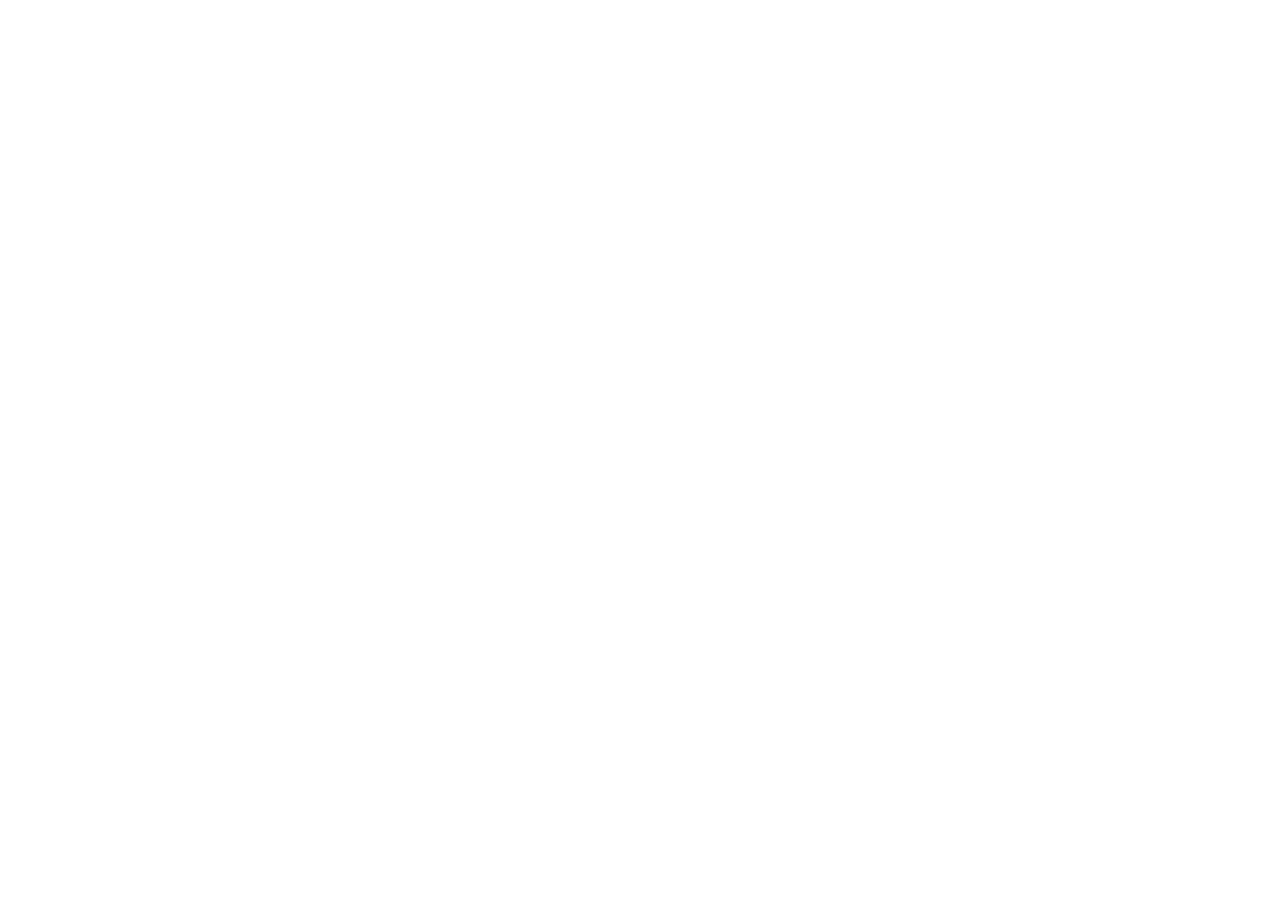
==== scoreboard.html @ c4a33415 "Added initial file structuring and HTML structure." ====
<!DOCTYPE html>
<html lang="en">
<head>
    <meta charset="UTF-8">
    <meta name="viewport" content="width=device-width, initial-scale=1.0">
    <link rel="stylesheet" href="css/styles.css">
    <title>Document</title>
</head>
<body>



    
<script src="javascript/script.js"></script>
</body>
</html>
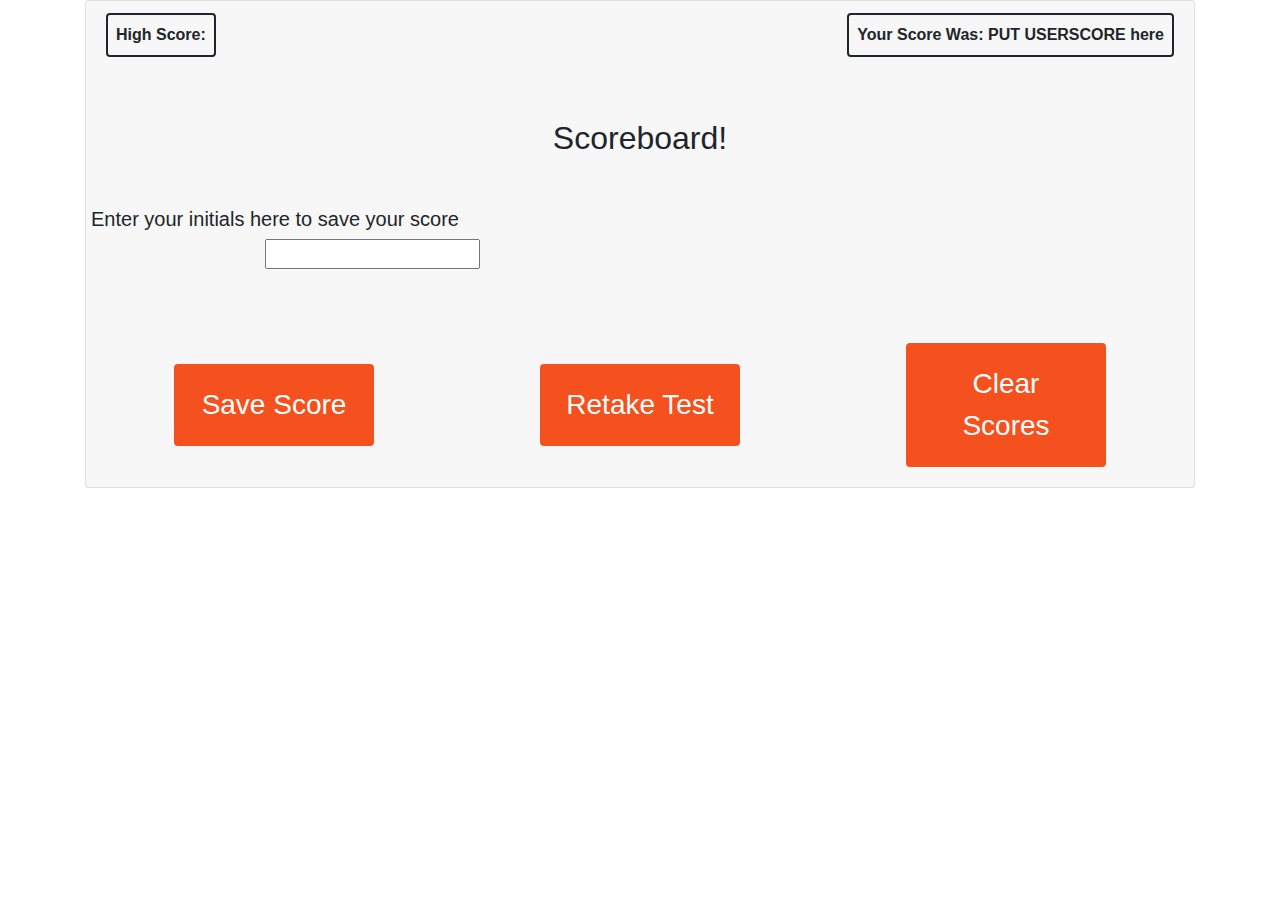
==== commit 0caee97b: "Retooled timer function. Set up scaffolding for scoreboard." ====
--- a/scoreboard.html
+++ b/scoreboard.html
@@ -3,14 +3,43 @@
 <head>
     <meta charset="UTF-8">
     <meta name="viewport" content="width=device-width, initial-scale=1.0">
+    <link rel="stylesheet" href="https://stackpath.bootstrapcdn.com/bootstrap/4.5.2/css/bootstrap.min.css" integrity="sha384-JcKb8q3iqJ61gNV9KGb8thSsNjpSL0n8PARn9HuZOnIxN0hoP+VmmDGMN5t9UJ0Z" crossorigin="anonymous">
+    <script src="https://code.jquery.com/jquery-3.5.1.slim.min.js" integrity="sha384-DfXdz2htPH0lsSSs5nCTpuj/zy4C+OGpamoFVy38MVBnE+IbbVYUew+OrCXaRkfj" crossorigin="anonymous"></script>
+    <script src="https://cdn.jsdelivr.net/npm/popper.js@1.16.1/dist/umd/popper.min.js" integrity="sha384-9/reFTGAW83EW2RDu2S0VKaIzap3H66lZH81PoYlFhbGU+6BZp6G7niu735Sk7lN" crossorigin="anonymous"></script>
+    <script src="https://stackpath.bootstrapcdn.com/bootstrap/4.5.2/js/bootstrap.min.js" integrity="sha384-B4gt1jrGC7Jh4AgTPSdUtOBvfO8shuf57BaghqFfPlYxofvL8/KUEfYiJOMMV+rV" crossorigin="anonymous"></script>
+
     <link rel="stylesheet" href="css/styles.css">
     <title>Document</title>
 </head>
 <body>
+<div class="container">
+    <div class="card">
+        <div class="card-header">
+            <div class="display-box left" id="scorebox">
+                High Score:
+            </div>
+            <div class="right display-box" id="timer">Your Score Was: <span id="time">PUT USERSCORE here</span>
+            </div>
+        </div>
+        <div class="card-body">
+            <div class="container" id="question-box-container"><h2 class="question-box" id="question-box">Scoreboard!</h2></div>
+            <div class="row" id="question-box-container">
+                <h5>Enter your initials here to save your score</h5>
+                <input type="text" class="left-padded"/>
+            </div>
+            <div class="row"></div>
+            <div class="row"></div>
+            <div class="row"></div>
+            <div class="row"><br><div id="snackbar"></div><br></div>
+            <div class="row">
+                <button class="continue-button" id="save-button" style="vertical-align:middle"><span id="buttonText">Save Score</span></button>
+                <button class="continue-button" id="retake-button" style="vertical-align:middle"><span id="buttonText">Retake Test</span></button>
+                <button class="continue-button" id="clear-scores-button" style="vertical-align:middle"><span id="buttonText">Clear Scores</span></button>
+            </div>
+        </div>
+      </div>
 
-
-
-    
+</div>
 <script src="javascript/script.js"></script>
 </body>
 </html>--- a/css/styles.css
+++ b/css/styles.css
@@ -0,0 +1,158 @@
+  .right {
+    float: right;
+  }
+
+  .left {
+    float: left;
+  }
+
+  .left-padded {
+
+    margin-left: 25%;
+  }
+
+  .display-box {
+    text-align: center;
+    padding: .5rem;
+    border: 2px;
+    border-style: solid;
+    font-weight: 700;
+    border-radius: 4px;
+    border-collapse: separate;
+    border-spacing: .25rem;
+}
+
+.card-body {
+    background-color: rgba(0,0,0,.03);
+}
+
+.card-header {
+  border-bottom: none;
+  border-bottom-width: none;
+  border-bottom-style: none;
+  border-bottom-color: none;
+}
+
+.answer-options {
+  margin-top: 3px;
+  margin-bottom: 3px;
+  margin-left: 20%;
+}
+
+.question-box {
+  text-align: center;
+}
+
+#question-box-container {
+margin-top: 30px;
+max-width: 65%;
+margin-bottom: 50px;
+}
+
+.start-button, .continue-button {
+  margin:auto;
+  display: inline-block;
+  border-radius: 4px;
+  background-color: #f4511e;
+  border: none;
+  color: #FFFFFF;
+  text-align: center;
+  font-size: 28px;
+  padding: 20px;
+  width: 200px;
+  transition: all 0.5s;
+  cursor: pointer;
+}
+
+.start-button span, .continue-button span {
+  cursor: pointer;
+  display: inline-block;
+  position: relative;
+  transition: 0.5s;
+}
+
+.start-button span:after, .continue-button span:after {
+  content: '\00bb';
+  position: absolute;
+  opacity: 0;
+  top: 0;
+  right: -20px;
+  transition: 0.5s;
+}
+
+.start-button:hover span, .continue-button:hover span {
+  padding-right: 25px;
+}
+
+.start-button:hover span:after, .continue-button:hover span:after {
+  opacity: 1;
+  right: 0;
+}
+
+.continue-button:disabled {
+  background-color: #dd9c89;
+
+}
+
+.continue-button:disabled span {
+  content: none;
+  right: 0;
+  padding-right: 0;
+}
+
+.continue-button:disabled span:after {
+  content: none;
+  right: 0;
+}
+
+.answer-options:hover {
+background-color: lightgrey;
+}
+
+#snackbar {
+  visibility: hidden;
+  min-width: 250px;
+  margin-left: -125px;
+  background-color: #333;
+  color: #fff;
+  text-align: center;
+  border-radius: 2px;
+  padding: 16px;
+  position: fixed;
+  z-index: 1;
+  left: 50%;
+  bottom: 30px;
+  font-size: 17px;
+}
+
+#snackbar.show {
+  visibility: visible;
+  -webkit-animation: fadein 0.5s, fadeout 0.5s 2.5s;
+  animation: fadein 0.5s, fadeout 0.5s 2.5s;
+}
+
+@-webkit-keyframes fadein {
+  from {bottom: 0; opacity: 0;} 
+  to {bottom: 30px; opacity: 1;}
+}
+
+@keyframes fadein {
+  from {bottom: 0; opacity: 0;}
+  to {bottom: 30px; opacity: 1;}
+}
+
+@-webkit-keyframes fadeout {
+  from {bottom: 30px; opacity: 1;} 
+  to {bottom: 0; opacity: 0;}
+}
+
+@keyframes fadeout {
+  from {bottom: 30px; opacity: 1;}
+  to {bottom: 0; opacity: 0;}
+}
+
+.center-text {
+  text-align: center;
+  float: right;
+  color: green;
+}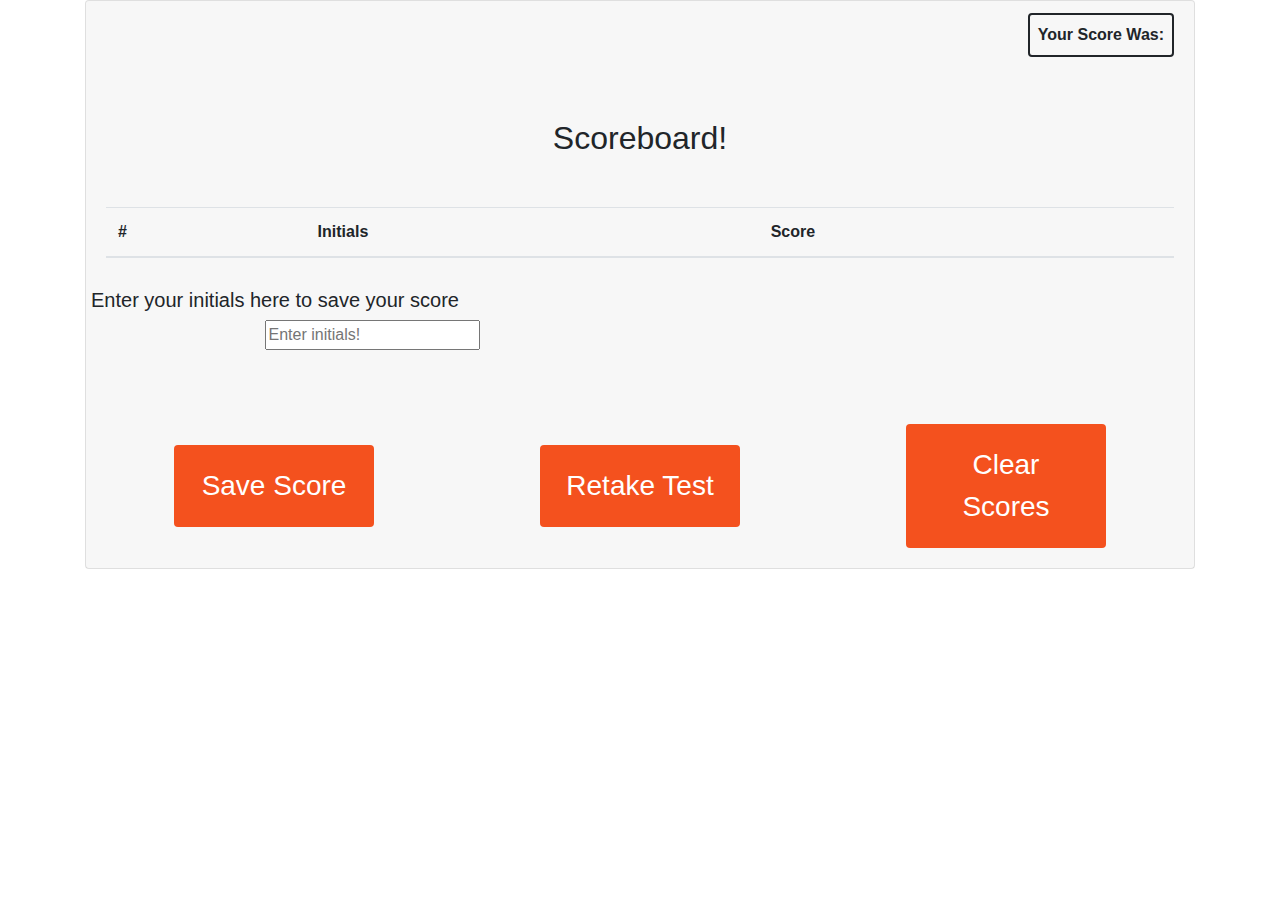
==== commit c119cf90: "Added retake test, save score and clear score buttons. Implemented scoreboard table." ====
--- a/scoreboard.html
+++ b/scoreboard.html
@@ -15,21 +15,29 @@
 <div class="container">
     <div class="card">
         <div class="card-header">
-            <div class="display-box left" id="scorebox">
-                High Score:
-            </div>
-            <div class="right display-box" id="timer">Your Score Was: <span id="time">PUT USERSCORE here</span>
+            <div class="right display-box" id="timer">Your Score Was: <span id="time" ></span>
             </div>
         </div>
         <div class="card-body">
             <div class="container" id="question-box-container"><h2 class="question-box" id="question-box">Scoreboard!</h2></div>
+            <table class="table">
+                <thead>
+                  <tr>
+                    <th scope="col">#</th>
+                    <th scope="col">Initials</th>
+                    <th scope="col">Score</th>
+                  </tr>
+                </thead>
+                <tbody id="scoreboard-table">
+                </tbody>
+              </table>
             <div class="row" id="question-box-container">
                 <h5>Enter your initials here to save your score</h5>
-                <input type="text" class="left-padded"/>
+                <input type="text" class="left-padded" placeholder="Enter initials!" id="initials-box"/>
             </div>
-            <div class="row"></div>
-            <div class="row"></div>
-            <div class="row"></div>
+            <div class="row" id="score1"></div>
+            <div class="row" id="score2"></div>
+            <div class="row" id="score3"></div>
             <div class="row"><br><div id="snackbar"></div><br></div>
             <div class="row">
                 <button class="continue-button" id="save-button" style="vertical-align:middle"><span id="buttonText">Save Score</span></button>
@@ -40,6 +48,6 @@
       </div>
 
 </div>
-<script src="javascript/script.js"></script>
+<script src="javascript/scoreboardScript.js"></script>
 </body>
 </html>--- a/css/styles.css
+++ b/css/styles.css
@@ -155,4 +155,12 @@
   text-align: center;
   float: right;
   color: green;
-}+}
+
+/* #scorebox:hover {
+background-color: lightgrey;
+}
+
+#scorebox:click {
+  background-color: darkgrey;
+} */